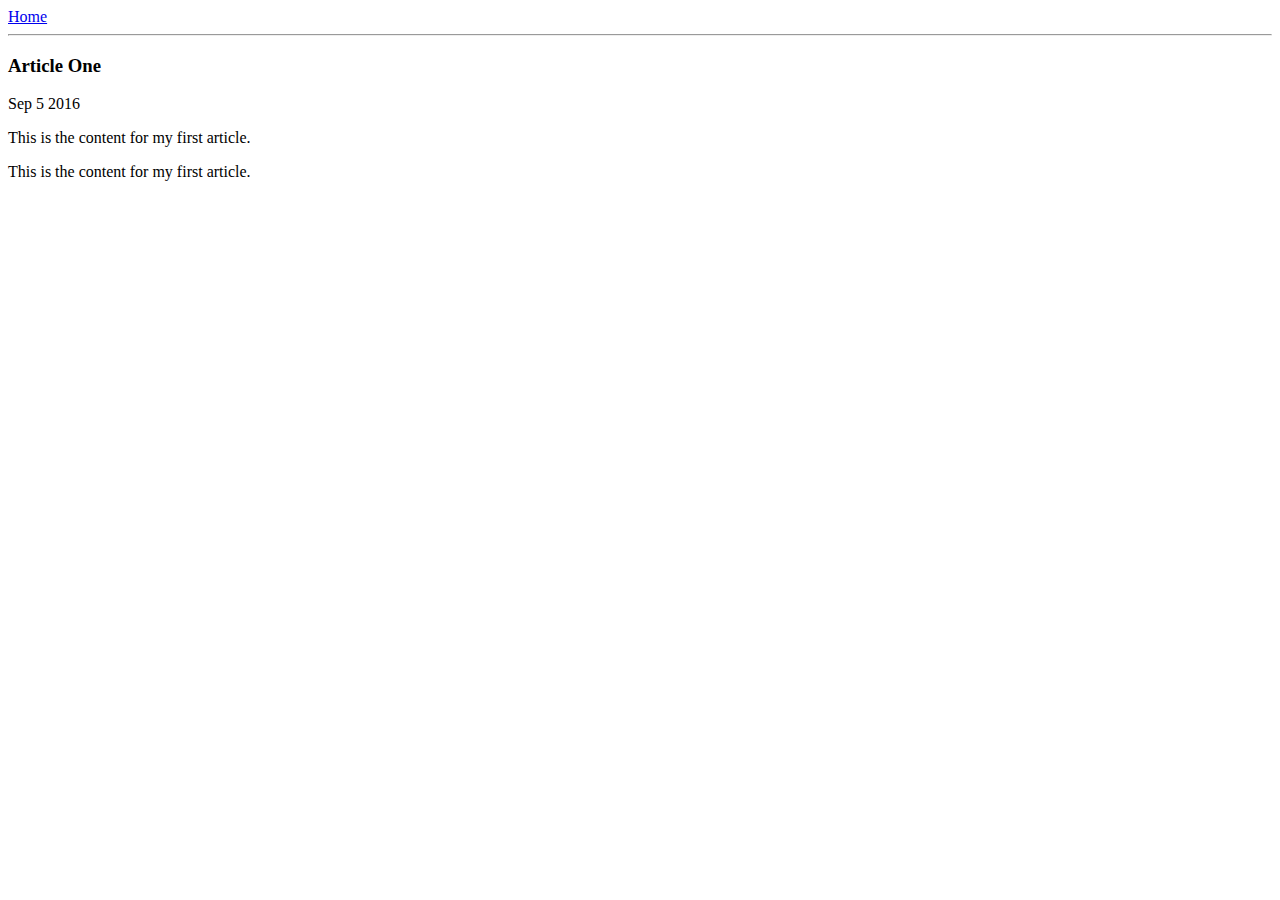
==== ui/article-one.html @ 21721928 "[imad-console] Updates ui/article-one.html" ====
<html>
    <head>
        <title>
            Article one | Sarada
        </title>
    </head>
    <body>
        <div>
            <a href="/">Home</a>
        </div>
        <hr/>
        <h3>
            Article One
        </h3>
        <div>
            Sep 5 2016
        </div>
        <div>
            <p>
                This is the content for my first article.
            </p>
            <p>
                 This is the content for my first article.
            </p>
        </div>
    </body>
</html>
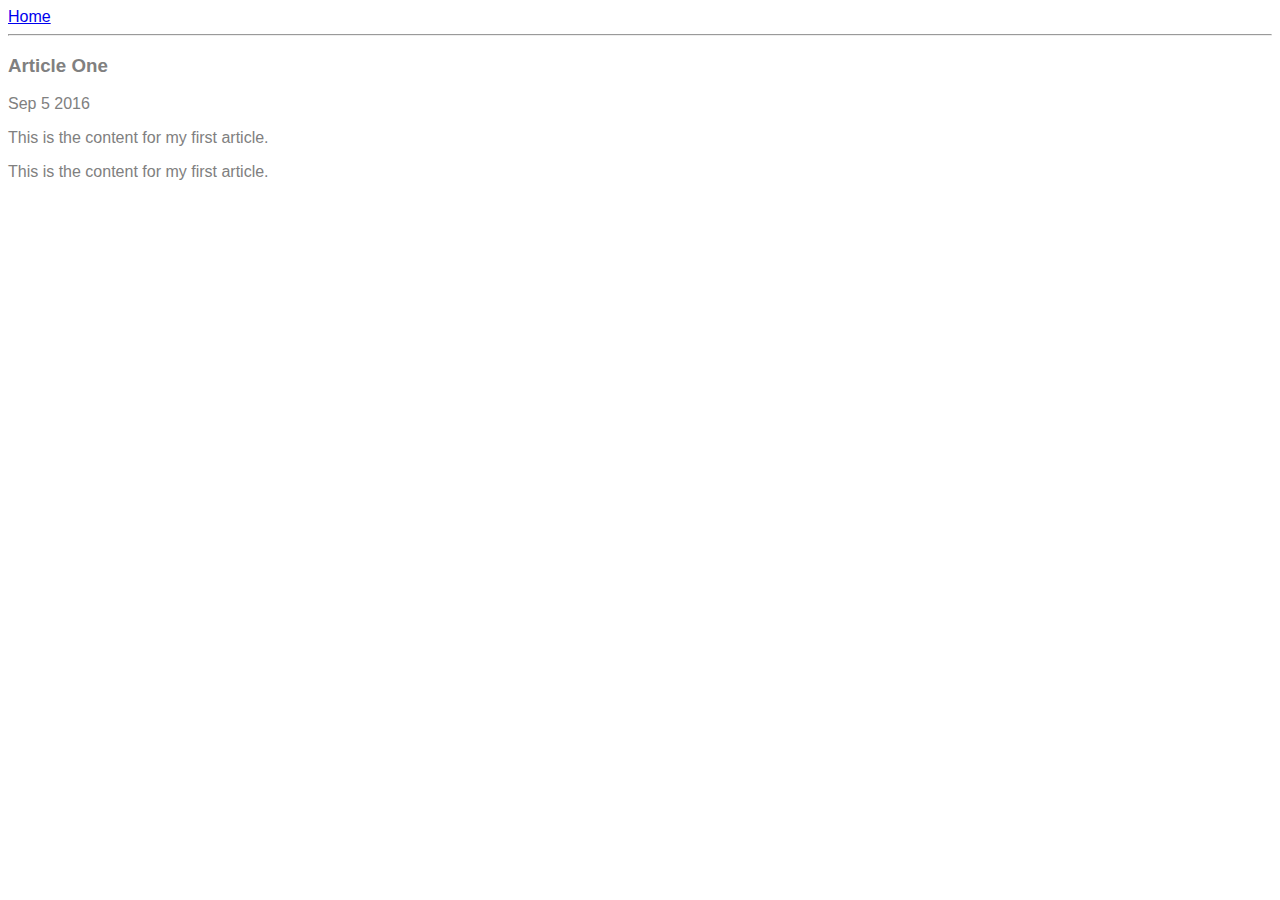
==== commit fcb37013: "[imad-console] Updates ui/article-one.html" ====
--- a/ui/article-one.html
+++ b/ui/article-one.html
@@ -3,8 +3,18 @@
         <title>
             Article one | Sarada
         </title>
+        <meta name="viewport" content="width-device-width, initial-scale=1" />
+        <style>
+            .container{
+                max=width: 800px;
+                margin: 0 auto;
+                color: grey;
+                font-family: sans-serif;
+            }
+        </style>
     </head>
     <body>
+        <div class="container">
         <div>
             <a href="/">Home</a>
         </div>
@@ -23,5 +33,6 @@
                  This is the content for my first article.
             </p>
         </div>
+        </div>
     </body>
 </html>
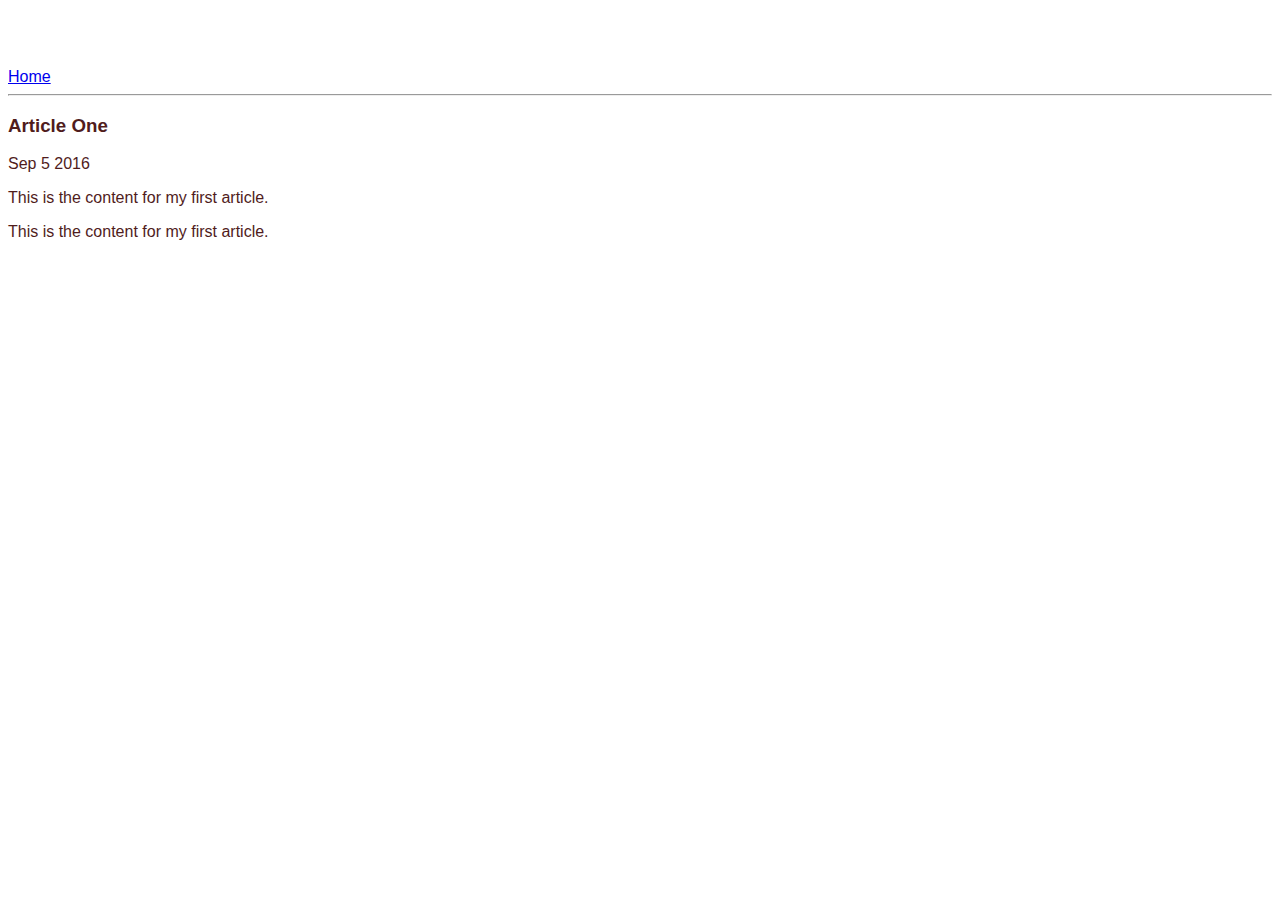
==== commit e7c1e776: "[imad-console] Updates ui/article-one.html" ====
--- a/ui/article-one.html
+++ b/ui/article-one.html
@@ -6,10 +6,10 @@
         <meta name="viewport" content="width-device-width, initial-scale=1" />
         <style>
             .container{
-                max=width: 800px;
-                margin: 0 auto;
-                color: grey;
-                font-family: sans-serif;
+                 margin: 0 auto;
+                 color: #501c1c;
+                 font-family: sans-serif;
+                 padding-top: 60px;
             }
         </style>
     </head>
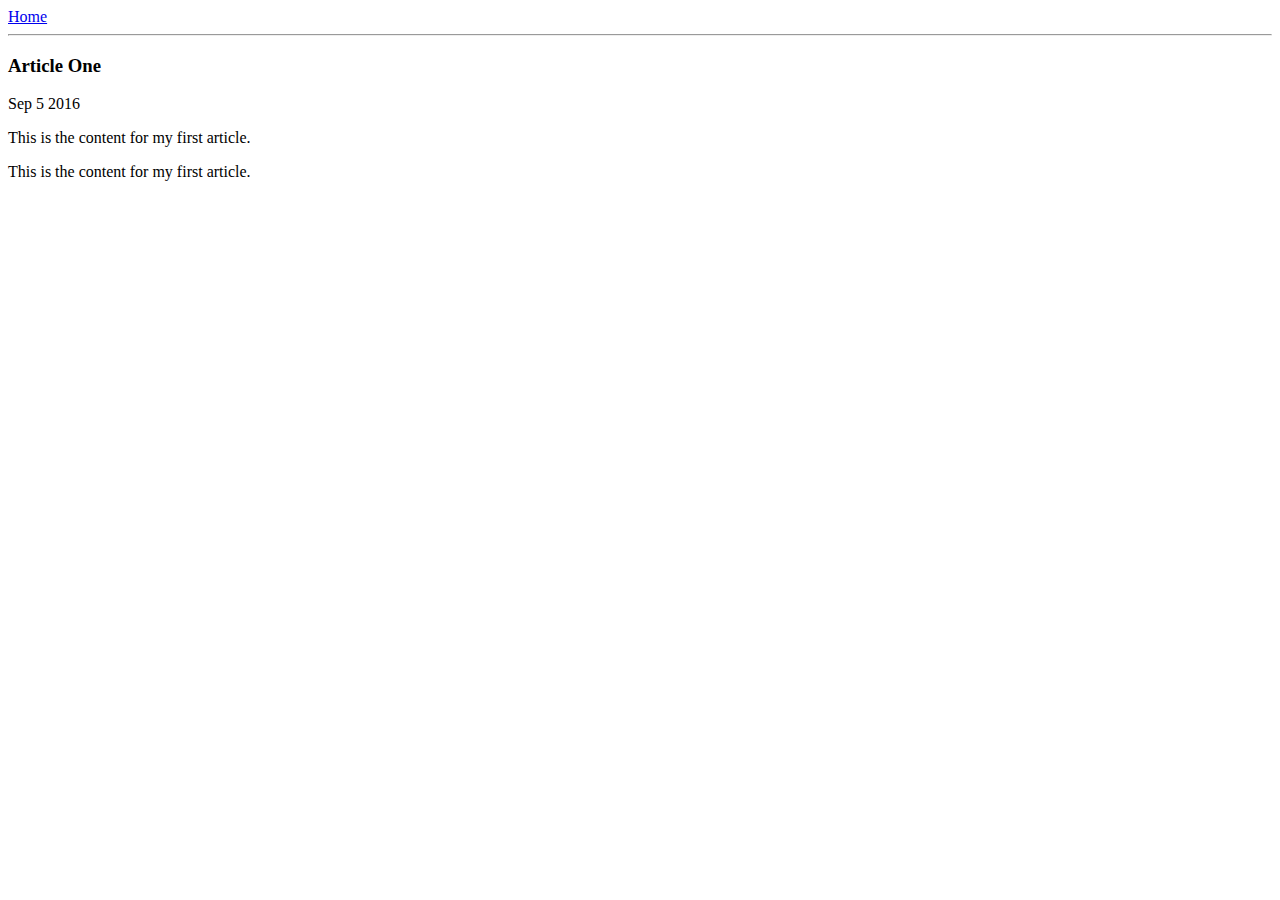
==== commit 31788961: "[imad-console] Updates ui/article-one.html" ====
--- a/ui/article-one.html
+++ b/ui/article-one.html
@@ -4,14 +4,8 @@
             Article one | Sarada
         </title>
         <meta name="viewport" content="width-device-width, initial-scale=1" />
-        <style>
-            .container{
-                 margin: 0 auto;
-                 color: #501c1c;
-                 font-family: sans-serif;
-                 padding-top: 60px;
-            }
-        </style>
+        <link href="/ui/style.css" rel="stylesheet" />
+
     </head>
     <body>
         <div class="container">
